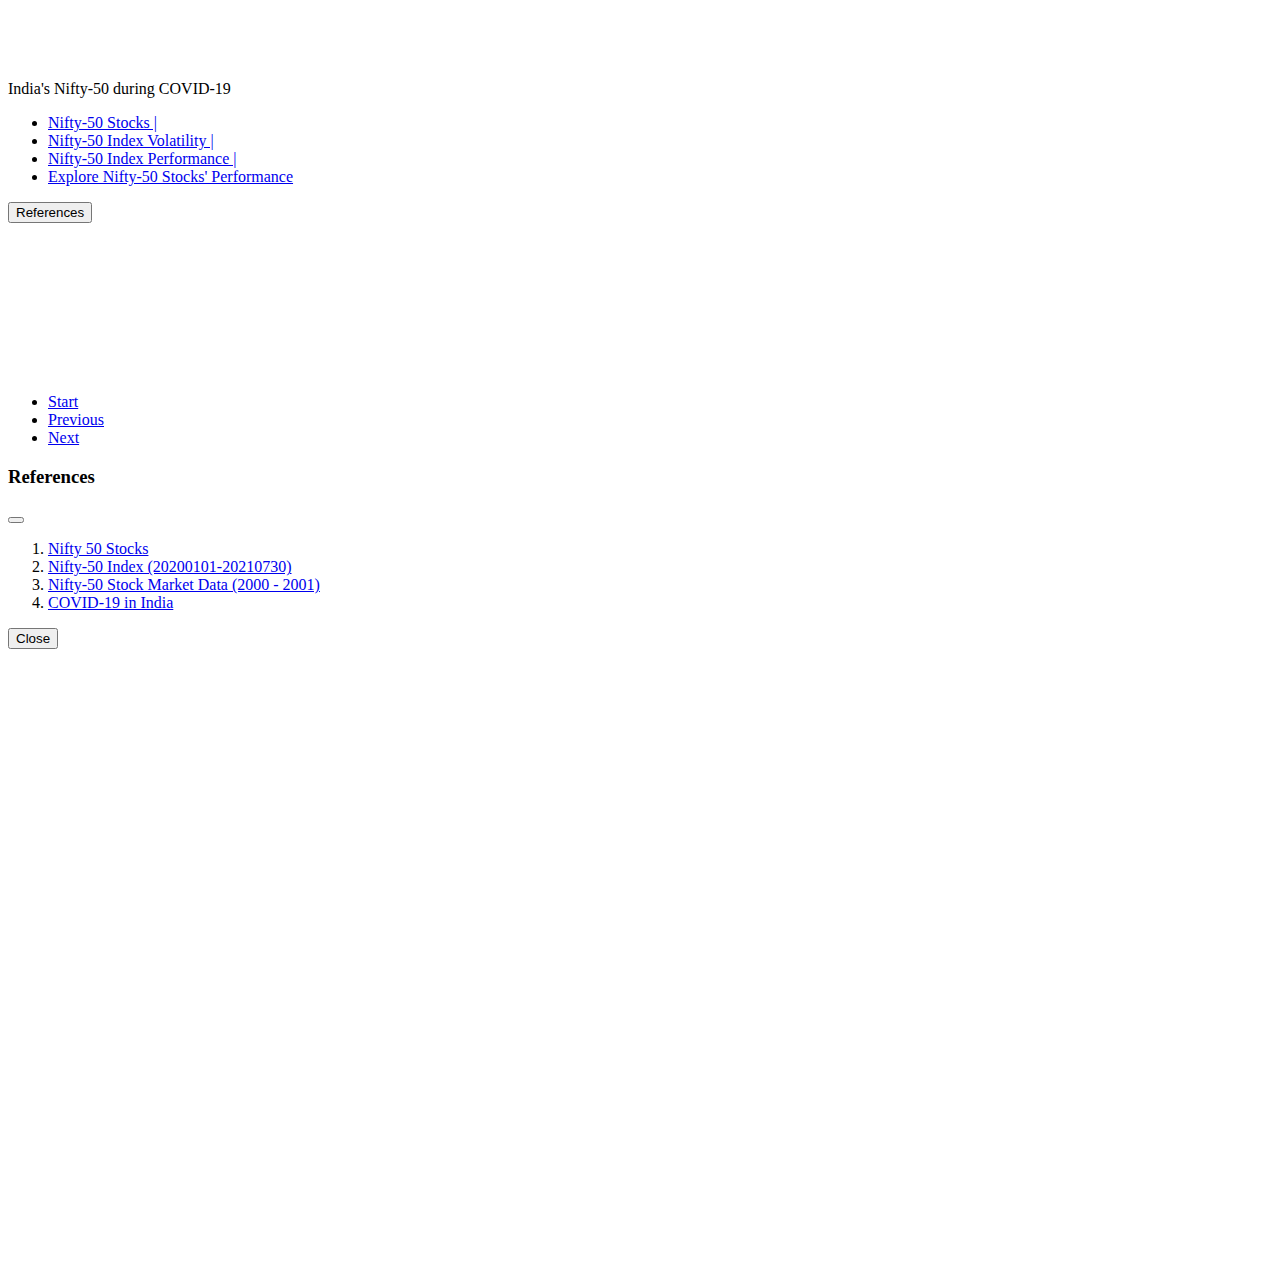
==== site/index.html @ d41908f2 "organize site artifacts" ====
<!doctype html>
<html lang="en">

<head>
  <!-- Required meta tags -->
  <meta charset="utf-8">
  <meta name="viewport" content="width=device-width, initial-scale=1">

  <!-- Bootstrap CSS -->
  <link href="https://cdn.jsdelivr.net/npm/bootstrap@5.0.2/dist/css/bootstrap.min.css" rel="stylesheet"
    integrity="sha384-EVSTQN3/azprG1Anm3QDgpJLIm9Nao0Yz1ztcQTwFspd3yD65VohhpuuCOmLASjC" crossorigin="anonymous">
  <style>
    .bd-placeholder-img {
      font-size: 1.125rem;
      text-anchor: middle;
      -webkit-user-select: none;
      -moz-user-select: none;
      user-select: none;
    }

    @media (min-width: 768px) {
      .bd-placeholder-img-lg {
        font-size: 3.5rem;
      }
    }
  </style>
  <link href="css/heroes.css" rel="stylesheet">
  <link href="css/navbar-top-fixed.css" rel="stylesheet">
  <link href="css/index.css" rel="stylesheet">
  <script src="https://d3js.org/d3.v7.min.js"></script>
  <script src="js/d3-annotation.js"></script>
  <title>Impact of COVID-19 on Nifty Top 50</title>
</head>

<body>
  <nav class="navbar navbar-expand-md navbar-dark fixed-top bg-primary">
    <div class="container-fluid">
      <a class="navbar-brand">India's Nifty-50 during COVID-19</a>
      <div class="collapse navbar-collapse" id="navbarCollapse">
        <ul class="navbar-nav me-auto mb-2 mb-md-0">
          <li class="nav-item">
            <a id="scene-0-link" class="nav-link active" aria-current="page" href="#">Nifty-50 Stocks |</a>
          </li>
          <li class="nav-item">
            <a id="scene-1-link" class="nav-link" href="#">Nifty-50 Index Volatility |</a>
          </li>
          <li class="nav-item">
            <a id="scene-2-link" class="nav-link" href="#">Nifty-50 Index Performance |</a>
          </li>
          
          <li class="nav-item">
            <a id="scene-3-link" class="nav-link" href="#">Explore Nifty-50 Stocks' Performance</a>
          </li>
        </ul>
        <button type="button" class="btn btn-primary" data-bs-toggle="modal" data-bs-target="#exampleModal">
          References
        </button>
      </div>
    </div>
  </nav>
  <div class="container col-xxl-8 px-4 py-5">
    <svg id="scene-0" style="display: none;"></svg>
    <svg id="scene-1" style="display: none;"></svg>
    <svg id="scene-2"></svg>
  </div>
  <nav aria-label="Scene Navigation">
    <ul class="pagination justify-content-center">
      <li class="page-item disabled" id="page-nav-home">
        <a class="page-link" href="#" tabindex="-1" aria-disabled="true">Start</a>
      </li>
      <li class="page-item disabled" id="page-nav-prev">
        <a class="page-link" href="#" tabindex="-1" aria-disabled="true">Previous</a>
      </li>
      <li class="page-item" id="page-nav-next">
        <a class="page-link" href="#">Next</a>
      </li>
    </ul>
  </nav>
  <!-- Button trigger modal -->

  <!-- Modal -->
  <div class="modal fade" id="exampleModal" tabindex="-1" aria-labelledby="exampleModalLabel" aria-hidden="true">
    <div class="modal-dialog">
      <div class="modal-content">
        <div class="modal-header">
          <h3 class="modal-title" id="exampleModalLabel">References</h3>
          <button type="button" class="btn-close" data-bs-dismiss="modal" aria-label="Close"></button>
        </div>
        <div class="modal-body">
          <OL>
            <LI><a href="https://www1.nseindia.com/products/content/equities/indices/nifty_50.htm" target="_blank">
                Nifty 50 Stocks</a></LI>
            <LI><a href="https://www1.nseindia.com/products/content/equities/indices/historical_index_data.htm"
                target="_blank">Nifty-50 Index (20200101-20210730)</a></LI>
            <LI><a href="https://www.kaggle.com/rohanrao/nifty50-stock-market-data" target="_blank">
                Nifty-50 Stock Market Data (2000 - 2001)</a></LI>
            <LI><a href="https://www.kaggle.com/sudalairajkumar/covid19-in-india" target="_blank">
                COVID-19 in India
              </a></LI>
          </OL>
        </div>
        <div class="modal-footer">
          <button type="button" class="btn btn-secondary" data-bs-dismiss="modal">Close</button>
        </div>
      </div>
    </div>
  </div>
  <script src="js/scene-0.js" type="text/javascript"></script>
  <script src="js/scene-1.js" type="text/javascript"></script>
  <script src="js/scene-2.js" type="text/javascript"></script>
  <script src="js/scene-3.js" type="text/javascript"></script>
  <script src="https://cdn.jsdelivr.net/npm/bootstrap@5.0.2/dist/js/bootstrap.bundle.min.js"
    integrity="sha384-MrcW6ZMFYlzcLA8Nl+NtUVF0sA7MsXsP1UyJoMp4YLEuNSfAP+JcXn/tWtIaxVXM"
    crossorigin="anonymous"></script>

  <script src="js/index.js" type="text/javascript"></script>
  <script type="text/javascript">
    renderScene0();
    renderScene1();
    renderScene2();
    renderScene3();
  </script>
</body>

</html>
---- site/css/heroes.css ----
.b-example-divider {
  height: 3rem;
  background-color: rgba(0, 0, 0, .1);
  border: solid rgba(0, 0, 0, .15);
  border-width: 1px 0;
  box-shadow: inset 0 .5em 1.5em rgba(0, 0, 0, .1), inset 0 .125em .5em rgba(0, 0, 0, .15);
}

@media (min-width: 992px) {
  .rounded-lg-3 { border-radius: .3rem; }
}
---- site/css/navbar-top-fixed.css ----
/* Show it is fixed to the top */
body {
  min-height: 75rem;
  padding-top: 4.5rem;
}
---- site/css/index.css ----
.line {
  fill: none;
  stroke: steelblue;
  stroke-width: 2px;
}

.axisGreen text {
  fill: #69b3a2;
}

.axisRed text {
  fill: red;
}

.grid line {
  stroke: lightgrey;
  stroke-opacity: 0.7;
  shape-rendering: crispEdges;
}

.grid path {
  stroke-width: 0;
}
.annotation-note-label {
  font-size: 50%;
}
.annotation-note-title {
  font-size: 60%;
}
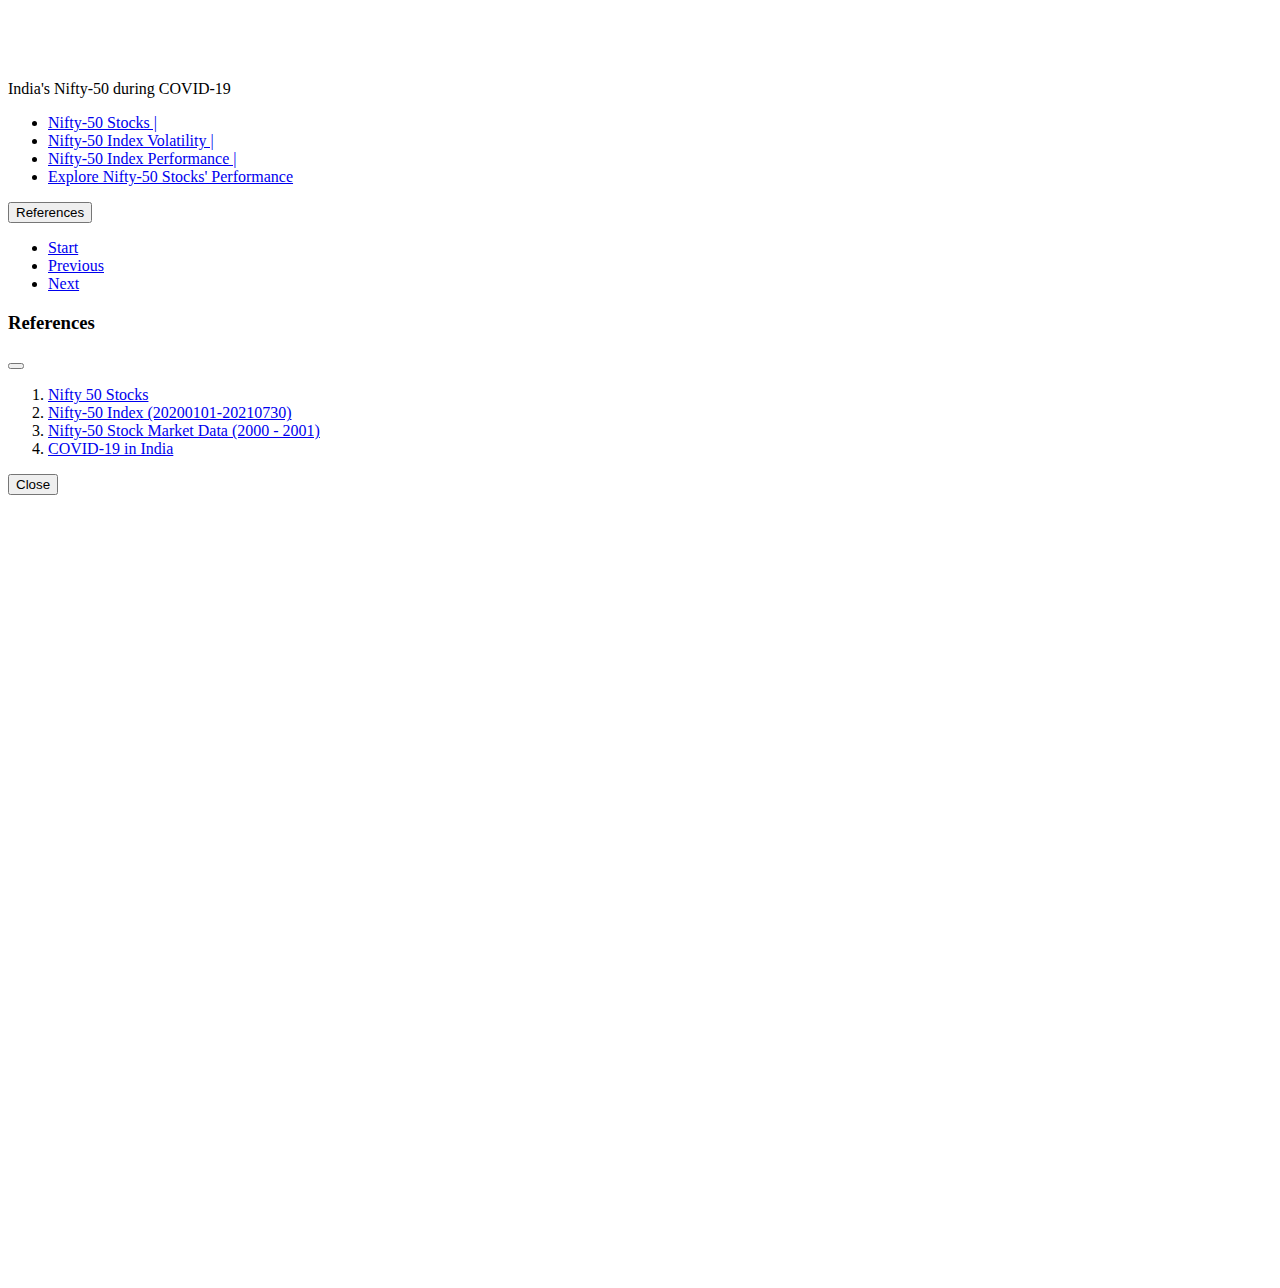
==== commit c28c6217: "nifty-top-50-by-industry data" ====
--- a/site/index.html
+++ b/site/index.html
@@ -47,7 +47,7 @@
           <li class="nav-item">
             <a id="scene-2-link" class="nav-link" href="#">Nifty-50 Index Performance |</a>
           </li>
-          
+
           <li class="nav-item">
             <a id="scene-3-link" class="nav-link" href="#">Explore Nifty-50 Stocks' Performance</a>
           </li>
@@ -59,9 +59,19 @@
     </div>
   </nav>
   <div class="container col-xxl-8 px-4 py-5">
-    <svg id="scene-0" style="display: none;"></svg>
-    <svg id="scene-1" style="display: none;"></svg>
-    <svg id="scene-2"></svg>
+    <div id="div-scene-0" style="display: none;">
+      <svg id="scene-0"></svg>
+    </div>
+    <div id="div-scene-1" style="display: none;">
+      <svg id="scene-1"></svg>
+    </div>
+    <div id="div-scene-2" style="display: none;">
+      <svg id="scene-2"></svg>
+    </div>
+    <div id="div-scene-3" style="display: none;">
+      <svg id="scene-3"></svg>
+    </div>
+
   </div>
   <nav aria-label="Scene Navigation">
     <ul class="pagination justify-content-center">
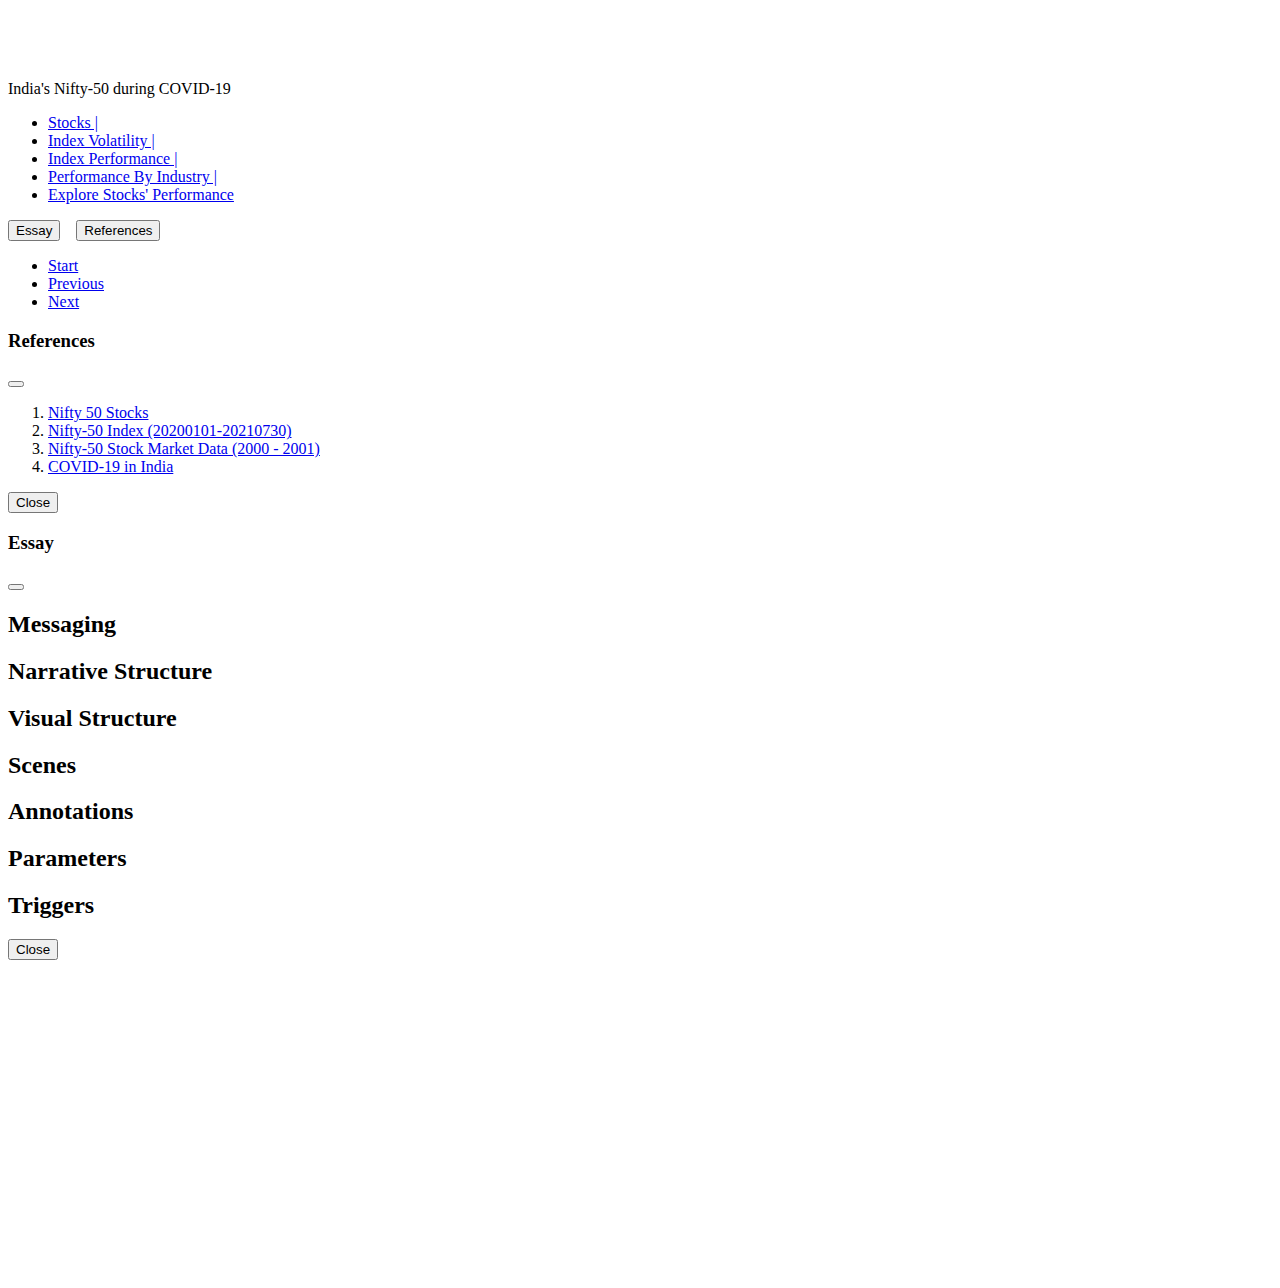
==== commit 562a57a4: "all scenes complete, commentary pending" ====
--- a/site/index.html
+++ b/site/index.html
@@ -33,26 +33,31 @@
 </head>
 
 <body>
-  <nav class="navbar navbar-expand-md navbar-dark fixed-top bg-primary">
+  <nav class="navbar navbar-expand-md navbar-dark fixed-top bg-dark">
     <div class="container-fluid">
       <a class="navbar-brand">India's Nifty-50 during COVID-19</a>
       <div class="collapse navbar-collapse" id="navbarCollapse">
         <ul class="navbar-nav me-auto mb-2 mb-md-0">
           <li class="nav-item">
-            <a id="scene-0-link" class="nav-link active" aria-current="page" href="#">Nifty-50 Stocks |</a>
+            <a id="scene-0-link" class="nav-link active" aria-current="page" href="#">Stocks |</a>
           </li>
           <li class="nav-item">
-            <a id="scene-1-link" class="nav-link" href="#">Nifty-50 Index Volatility |</a>
+            <a id="scene-1-link" class="nav-link" href="#">Index Volatility |</a>
           </li>
           <li class="nav-item">
-            <a id="scene-2-link" class="nav-link" href="#">Nifty-50 Index Performance |</a>
+            <a id="scene-2-link" class="nav-link" href="#">Index Performance |</a>
           </li>
-
           <li class="nav-item">
-            <a id="scene-3-link" class="nav-link" href="#">Explore Nifty-50 Stocks' Performance</a>
+            <a id="scene-3-link" class="nav-link" href="#">Performance By Industry |</a>
+          </li>
+          <li class="nav-item">
+            <a id="scene-4-link" class="nav-link" href="#">Explore Stocks' Performance</a>
           </li>
         </ul>
-        <button type="button" class="btn btn-primary" data-bs-toggle="modal" data-bs-target="#exampleModal">
+        <button type="button" class="btn btn-primary" data-bs-toggle="modal" data-bs-target="#essayModal">
+          Essay
+        </button>&nbsp;&nbsp;&nbsp;
+        <button type="button" class="btn btn-primary" data-bs-toggle="modal" data-bs-target="#referencesModal">
           References
         </button>
       </div>
@@ -64,12 +69,32 @@
     </div>
     <div id="div-scene-1" style="display: none;">
       <svg id="scene-1"></svg>
+      <div id="div-scene1-pc-tooltip"></div>
+      <div id="div-scene1-ac-tooltip"></div>
     </div>
     <div id="div-scene-2" style="display: none;">
       <svg id="scene-2"></svg>
+      <div id="div-scene2-dc-tooltip"></div>
+      <div id="div-scene2-ac-tooltip"></div>
     </div>
     <div id="div-scene-3" style="display: none;">
       <svg id="scene-3"></svg>
+    </div>
+    <div id="div-scene-4" style="display: none;">
+      <form class="row g-3">
+        <div class="col-md-6">
+          <label for="labelForIndustries" class="form-label"><b>Industry</b></label>
+          <select class="form-control" id="industries">
+            
+          </select>
+      </div>
+        <div class="col-md-6">
+          <label for="labelForSymbols" class="form-label"><b>Symbol</b></label>
+          <select class="form-control" id="symbols"></select>
+        </div>
+      </form>
+      <svg id="scene-4"></svg>
+      <div id="div-scene4-tooltip"></div>
     </div>
 
   </div>
@@ -86,14 +111,12 @@
       </li>
     </ul>
   </nav>
-  <!-- Button trigger modal -->
-
   <!-- Modal -->
-  <div class="modal fade" id="exampleModal" tabindex="-1" aria-labelledby="exampleModalLabel" aria-hidden="true">
+  <div class="modal fade" id="referencesModal" tabindex="-1" aria-labelledby="referencesModalLabel" aria-hidden="true">
     <div class="modal-dialog">
       <div class="modal-content">
         <div class="modal-header">
-          <h3 class="modal-title" id="exampleModalLabel">References</h3>
+          <h3 class="modal-title" id="referencesModalLabel">References</h3>
           <button type="button" class="btn-close" data-bs-dismiss="modal" aria-label="Close"></button>
         </div>
         <div class="modal-body">
@@ -115,10 +138,40 @@
       </div>
     </div>
   </div>
+  <div class="modal fade" id="essayModal" tabindex="-1" aria-labelledby="essayModalLabel" aria-hidden="true">
+    <div class="modal-dialog modal-lg">
+      <div class="modal-content">
+        <div class="modal-header">
+          <h3 class="modal-title" id="essayModalLabel">Essay</h3>
+          <button type="button" class="btn-close" data-bs-dismiss="modal" aria-label="Close"></button>
+        </div>
+        <div class="modal-body">
+          <H2>Messaging</H2>
+          <p></p>
+          <H2>Narrative Structure</H2>
+          <p></p>
+          <H2>Visual Structure</H2>
+          <p></p>
+          <H2>Scenes</H2>
+          <p></p>
+          <H2>Annotations</H2>
+          <p></p>
+          <H2>Parameters</H2>
+          <p></p>
+          <H2>Triggers</H2>
+          <p></p>
+        </div>
+        <div class="modal-footer">
+          <button type="button" class="btn btn-secondary" data-bs-dismiss="modal">Close</button>
+        </div>
+      </div>
+    </div>
+  </div>
   <script src="js/scene-0.js" type="text/javascript"></script>
   <script src="js/scene-1.js" type="text/javascript"></script>
   <script src="js/scene-2.js" type="text/javascript"></script>
   <script src="js/scene-3.js" type="text/javascript"></script>
+  <script src="js/scene-4.js" type="text/javascript"></script>
   <script src="https://cdn.jsdelivr.net/npm/bootstrap@5.0.2/dist/js/bootstrap.bundle.min.js"
     integrity="sha384-MrcW6ZMFYlzcLA8Nl+NtUVF0sA7MsXsP1UyJoMp4YLEuNSfAP+JcXn/tWtIaxVXM"
     crossorigin="anonymous"></script>
@@ -129,6 +182,7 @@
     renderScene1();
     renderScene2();
     renderScene3();
+    initScene4();
   </script>
 </body>
 
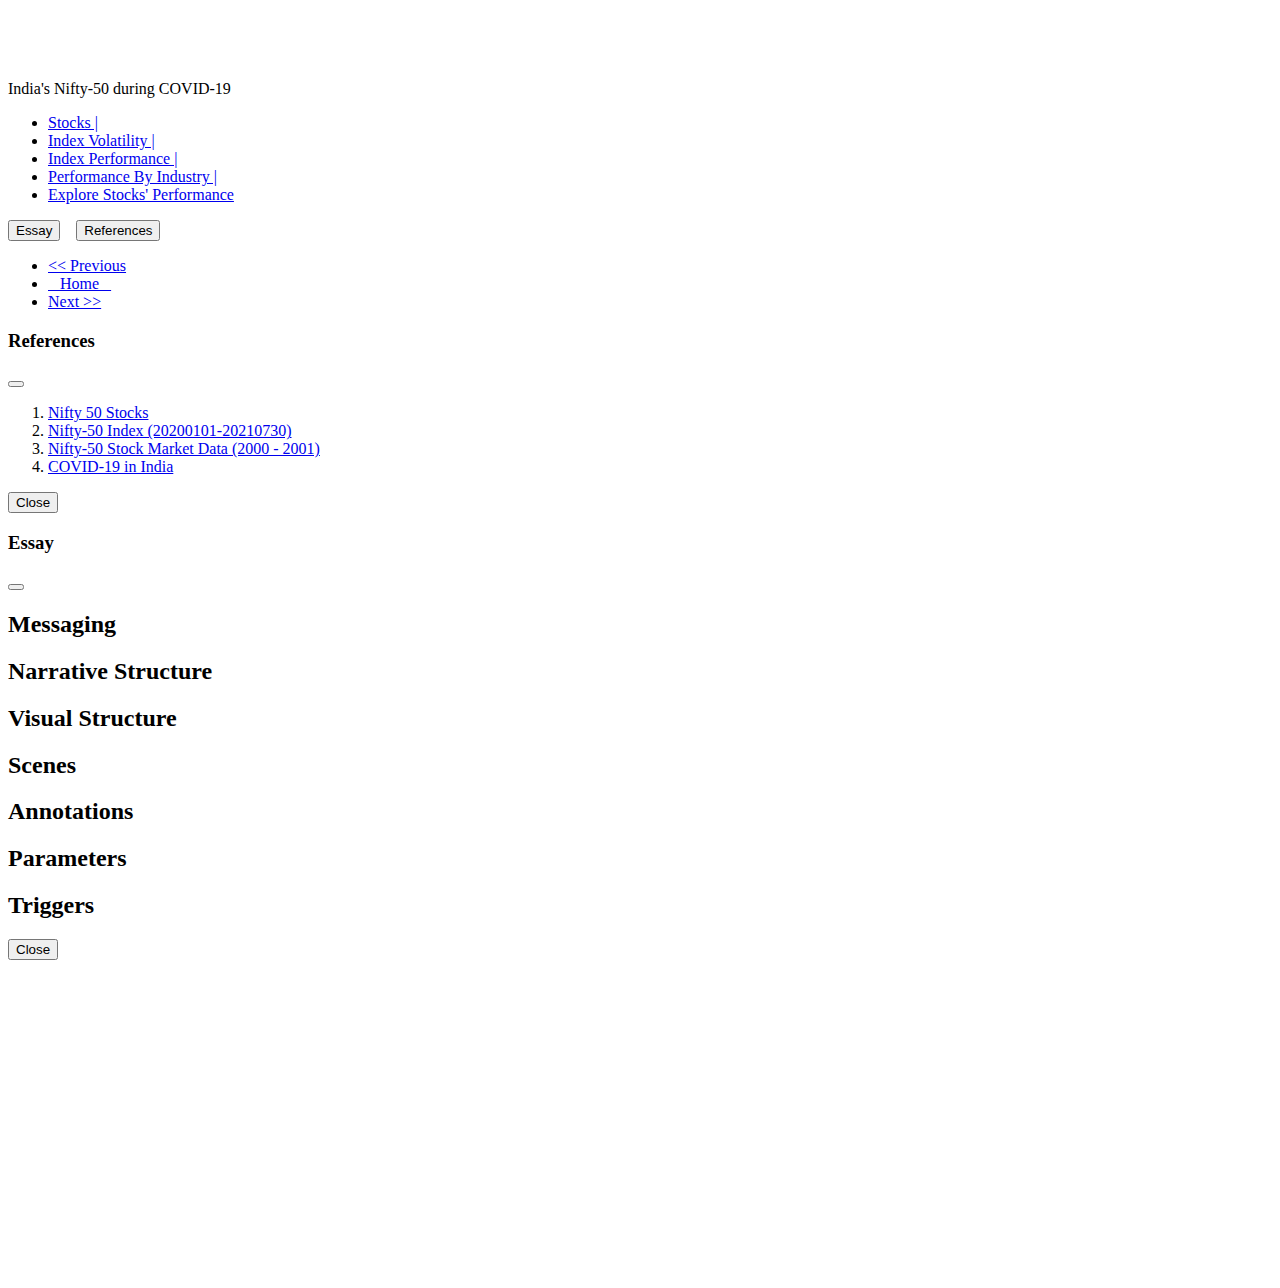
==== commit acde1bbf: "move nav to top" ====
--- a/site/index.html
+++ b/site/index.html
@@ -63,6 +63,22 @@
       </div>
     </div>
   </nav>
+  <nav aria-label="Scene Navigation">
+    <ul class="pagination justify-content-center">
+      <li class="page-item disabled" id="page-nav-prev">
+        <a class="page-link" href="#" tabindex="-1" aria-disabled="true">&lt;&lt; Previous</a>
+      </li>
+      <li class="page-item disabled" id="page-nav-home">
+        <a class="page-link" href="#" tabindex="-1" aria-disabled="true">
+          &nbsp;&nbsp;&nbsp;Home&nbsp;&nbsp;&nbsp;
+        </a>
+      </li>
+      <li class="page-item" id="page-nav-next">
+        <a class="page-link" href="#">Next &gt;&gt;</a>
+      </li>
+    </ul>
+  </nav>
+
   <div class="container col-xxl-8 px-4 py-5">
     <div id="div-scene-0" style="display: none;">
       <svg id="scene-0"></svg>
@@ -85,9 +101,9 @@
         <div class="col-md-6">
           <label for="labelForIndustries" class="form-label"><b>Industry</b></label>
           <select class="form-control" id="industries">
-            
+
           </select>
-      </div>
+        </div>
         <div class="col-md-6">
           <label for="labelForSymbols" class="form-label"><b>Symbol</b></label>
           <select class="form-control" id="symbols"></select>
@@ -96,21 +112,7 @@
       <svg id="scene-4"></svg>
       <div id="div-scene4-tooltip"></div>
     </div>
-
   </div>
-  <nav aria-label="Scene Navigation">
-    <ul class="pagination justify-content-center">
-      <li class="page-item disabled" id="page-nav-home">
-        <a class="page-link" href="#" tabindex="-1" aria-disabled="true">Start</a>
-      </li>
-      <li class="page-item disabled" id="page-nav-prev">
-        <a class="page-link" href="#" tabindex="-1" aria-disabled="true">Previous</a>
-      </li>
-      <li class="page-item" id="page-nav-next">
-        <a class="page-link" href="#">Next</a>
-      </li>
-    </ul>
-  </nav>
   <!-- Modal -->
   <div class="modal fade" id="referencesModal" tabindex="-1" aria-labelledby="referencesModalLabel" aria-hidden="true">
     <div class="modal-dialog">
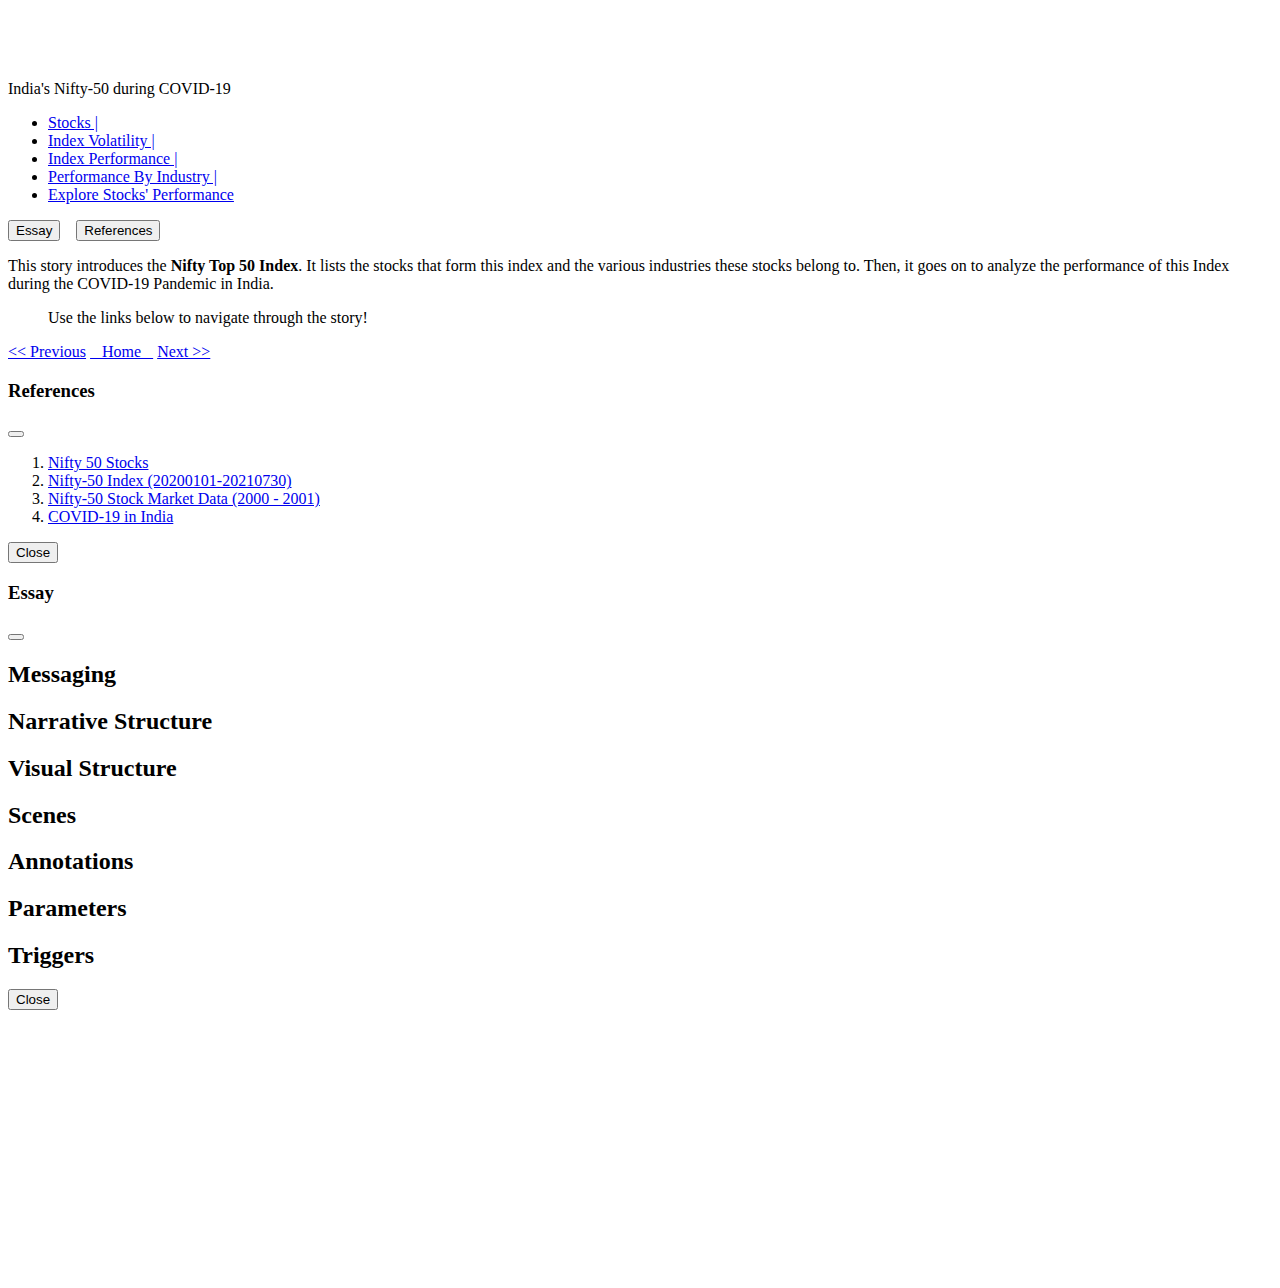
==== commit 178d8aa7: "add commentary" ====
--- a/site/index.html
+++ b/site/index.html
@@ -63,40 +63,97 @@
       </div>
     </div>
   </nav>
-  <nav aria-label="Scene Navigation">
-    <ul class="pagination justify-content-center">
-      <li class="page-item disabled" id="page-nav-prev">
-        <a class="page-link" href="#" tabindex="-1" aria-disabled="true">&lt;&lt; Previous</a>
-      </li>
-      <li class="page-item disabled" id="page-nav-home">
-        <a class="page-link" href="#" tabindex="-1" aria-disabled="true">
-          &nbsp;&nbsp;&nbsp;Home&nbsp;&nbsp;&nbsp;
-        </a>
-      </li>
-      <li class="page-item" id="page-nav-next">
-        <a class="page-link" href="#">Next &gt;&gt;</a>
-      </li>
-    </ul>
+  <div class="container col-xxl-10 px-4 py-5">
+    <p class="lead">This story introduces the <b>Nifty Top 50 Index</b>. It lists the stocks that form this index and
+      the various industries these stocks belong to. Then, it goes on to analyze the performance of this Index during
+      the COVID-19 Pandemic in India.</p>
+
+    <blockquote class="blockquote text-center">
+      <footer class="text-secondary">Use the links below to navigate through the story!</footer>
+    </blockquote>
+  </div>
+
+  <nav class="nav nav-pills nav-fill">
+    <a class="nav-item nav-link disabled" id="page-nav-prev" href="#">&lt;&lt; Previous</a>
+    <a class="nav-item nav-link disabled" id="page-nav-home" href="#">&nbsp;&nbsp;&nbsp;Home&nbsp;&nbsp;&nbsp;</a>
+    <a class="nav-item nav-link" id="page-nav-next" href="#">Next &gt;&gt;</a>
   </nav>
 
-  <div class="container col-xxl-8 px-4 py-5">
+  <div class="container col-xxl-10 px-4 py-5 bg-light">
     <div id="div-scene-0" style="display: none;">
+      <p>This bar plot shows number of stocks across different industries. The annotations
+        list
+        the Symbols of the stocks in each industry, as comma-separated values.</p>
       <svg id="scene-0"></svg>
     </div>
     <div id="div-scene-1" style="display: none;">
+      <p>
+        <a href="https://www.investopedia.com/terms/v/volatility.asp" target="_blank">Volatility</a> is a statistical
+        measure of the dispersion of returns for a given market index (or security). Higher volatility indicates higher
+        risk.
+        <br>
+        In this line graph with dual axes, we try to find correlation between number of
+        active COVID-19 cases and the Volatility of NIFTY-50 Index:
+      <UL>
+        <LI>the left-axis represents the number of active
+          cases since the first case was detected in India in Feb 2020, till July 2021
+        </LI>
+        <LI>the right-axis represents the volatility of the NIFTY-50 index during this period</LI>
+      </UL>
+      The following observations have been annotated in the graph:
+      <OL>
+        <LI>The shutdown announced in major countries like US, UK affected the Volatility of the index</LI>
+        <LI>During the first and second wave of the COVID-19 pandemic in India, the Volatility of the index was normal!
+        </LI>
+      </OL>
+      </p>
       <svg id="scene-1"></svg>
       <div id="div-scene1-pc-tooltip"></div>
       <div id="div-scene1-ac-tooltip"></div>
     </div>
     <div id="div-scene-2" style="display: none;">
+      <p>
+        <a href="https://www.investopedia.com/terms/p/performance-based-index.asp" target="_blank">Performance-based
+          Index</a> provides investors with a more accurate depiction of the performance to manage risk and position
+        sizing effectively.
+        <br>
+        In this line graph with dual axes, we try to find correlation between number of
+        active COVID-19 cases and the Performance of NIFTY-50 Index:
+      <UL>
+        <LI>the left-axis represents the number of active
+          cases since the first case was detected in India in Feb 2020, till July 2021
+        </LI>
+        <LI>the right-axis represents the Performance of the NIFTY-50 index during this period</LI>
+      </UL>
+      The following observations have been annotated in the graph:
+      <OL>
+        <LI>The Index suffered during the shutdown announced in major countries like US, UK etc.,</LI>
+        <LI>While the Performance of the Index kept improving during the first and second waves, a steep increase has
+          been observed during the recovery between first and second wave!
+        </LI>
+      </OL>
+      </p>
       <svg id="scene-2"></svg>
       <div id="div-scene2-dc-tooltip"></div>
       <div id="div-scene2-ac-tooltip"></div>
     </div>
     <div id="div-scene-3" style="display: none;">
+      <p>
+        In this multi-line graph, the performance of stocks, by Industry, is plotted. This chart allows viewing the
+        trends of each of the Industries, using the selection widget on the right. Hover on the number or
+        colored-rectangle of an Industry to highlight its trend in the chart.
+      </p>
       <svg id="scene-3"></svg>
     </div>
     <div id="div-scene-4" style="display: none;">
+      <p>
+        <a href="https://www.investopedia.com/terms/v/vwap.asp" target=_blank>Volume Weighted Average Price (VWAP)</a>
+        is a trading benchmark that provides traders with insight into both the trend and value of a security.
+        <br>
+        This form allows to drill-down further to understand the VWAP of each Stock in a given industry, during the
+        COVID-19 pandemic. The points on the graph provide the actual values of VWAP at regular intervals in the
+        duration.
+      </p>
       <form class="row g-3">
         <div class="col-md-6">
           <label for="labelForIndustries" class="form-label"><b>Industry</b></label>
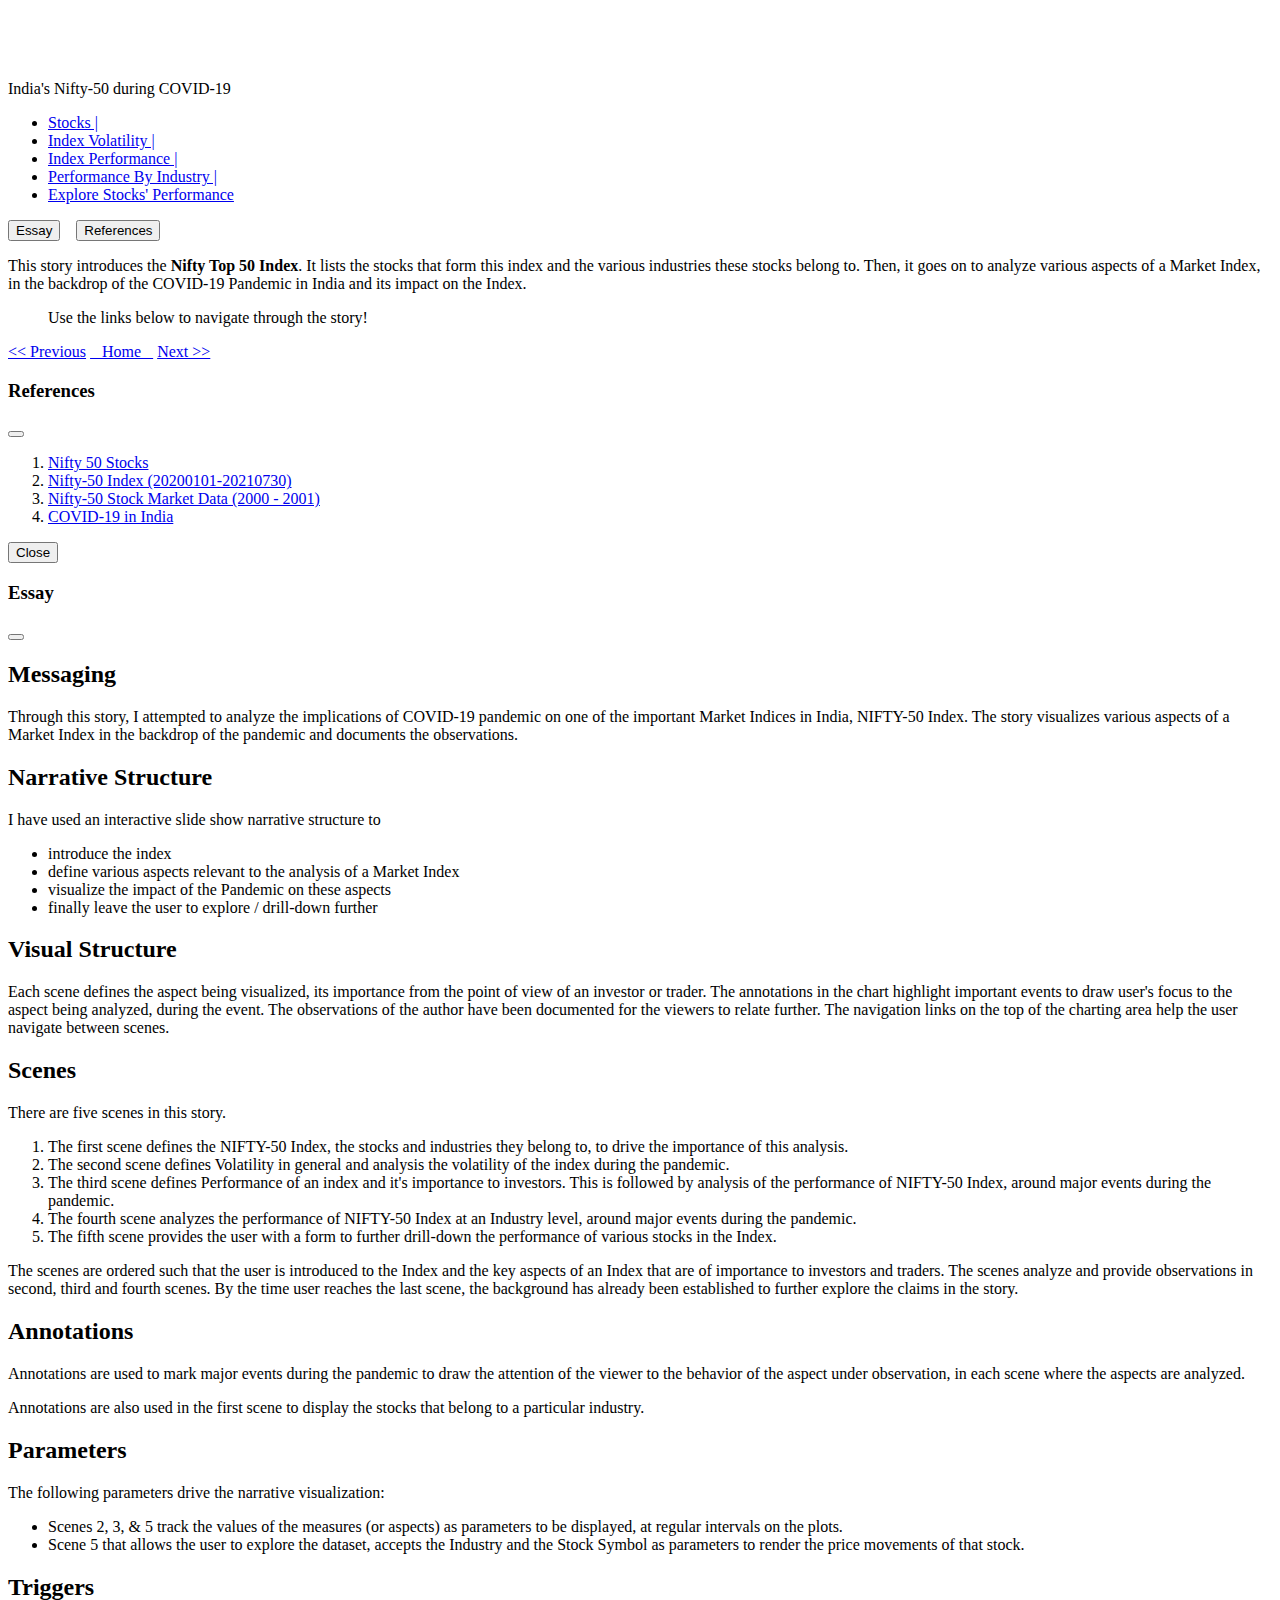
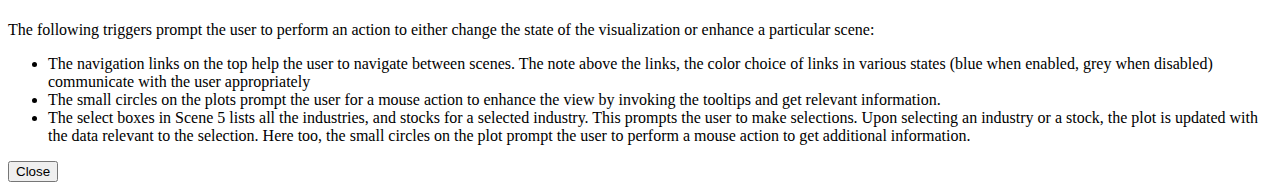
==== commit 8e581834: "essay added" ====
--- a/site/index.html
+++ b/site/index.html
@@ -65,8 +65,8 @@
   </nav>
   <div class="container col-xxl-10 px-4 py-5">
     <p class="lead">This story introduces the <b>Nifty Top 50 Index</b>. It lists the stocks that form this index and
-      the various industries these stocks belong to. Then, it goes on to analyze the performance of this Index during
-      the COVID-19 Pandemic in India.</p>
+      the various industries these stocks belong to. Then, it goes on to analyze various aspects of a Market Index, in
+      the backdrop of the COVID-19 Pandemic in India and its impact on the Index.</p>
 
     <blockquote class="blockquote text-center">
       <footer class="text-secondary">Use the links below to navigate through the story!</footer>
@@ -206,19 +206,72 @@
         </div>
         <div class="modal-body">
           <H2>Messaging</H2>
-          <p></p>
+          <p>Through this story, I attempted to analyze the implications of COVID-19 pandemic on one of the important
+            Market Indices in India, NIFTY-50 Index. The story visualizes various aspects of a Market Index in the
+            backdrop of the pandemic and documents the observations.</p>
           <H2>Narrative Structure</H2>
-          <p></p>
+          <p>I have used an interactive slide show narrative structure to
+          <UL>
+            <LI>introduce the index</LI>
+            <LI>define various aspects relevant to the analysis of a Market Index</LI>
+            <LI>visualize the impact of the Pandemic on these aspects</LI>
+            <LI>finally leave the user to explore / drill-down further</LI>
+          </UL>
+          </p>
           <H2>Visual Structure</H2>
-          <p></p>
+          <p>Each scene defines the aspect being visualized, its importance from the point of view of an investor or
+            trader. The annotations in the chart highlight important events to draw user's focus to the aspect being
+            analyzed, during the event. The observations of the author have been documented for the viewers to relate
+            further. The navigation links on the top of the charting area help the user navigate between scenes.</p>
           <H2>Scenes</H2>
-          <p></p>
+          <p>
+            There are five scenes in this story.
+          <OL>
+            <LI>The first scene defines the NIFTY-50 Index, the stocks and industries they belong to, to drive the
+              importance of this analysis.</LI>
+            <LI>The second scene defines Volatility in general and analysis the volatility of the index during the
+              pandemic.</LI>
+            <LI>The third scene defines Performance of an index and it's importance to investors. This is followed by
+              analysis of the performance of NIFTY-50 Index, around major events during the pandemic.</LI>
+            <LI>The fourth scene analyzes the performance of NIFTY-50 Index at an Industry level, around major events
+              during the pandemic.</LI>
+            <LI>The fifth scene provides the user with a form to further drill-down the performance of various stocks in
+              the Index.</LI>
+          </OL>
+          The scenes are ordered such that the user is introduced to the Index and the key aspects of an Index that are
+          of importance to investors and traders. The scenes analyze and provide observations in second, third and
+          fourth scenes. By the time user reaches the last scene, the background has already been established to further
+          explore the claims in the story.
+          </p>
           <H2>Annotations</H2>
-          <p></p>
+          <p>Annotations are used to mark major events during the pandemic to draw the attention of the viewer to the
+            behavior of the aspect under observation, in each scene where the aspects are analyzed.</p>
+          <p>Annotations are also used in the first scene to display the stocks that belong to a particular industry.
+          </p>
           <H2>Parameters</H2>
-          <p></p>
+          <p>The following parameters drive the narrative visualization:
+          <UL>
+            <LI>Scenes 2, 3, & 5 track the values of the measures (or aspects) as parameters to be displayed, at regular
+              intervals on the plots.</LI>
+            <LI>Scene 5 that allows the user to explore the dataset, accepts the Industry and the Stock Symbol as
+              parameters to render the price movements of that stock.</LI>
+          </UL>
+          </p>
           <H2>Triggers</H2>
-          <p></p>
+          <p>The following triggers prompt the user to perform an action to either change the state of the visualization
+            or enhance a particular scene:
+          <UL>
+            <LI>The navigation links on the top help the user to navigate between scenes. The note above the links, the
+              color choice of links in various states (blue when enabled, grey when disabled) communicate with the user
+              appropriately</LI>
+            <LI>The small circles on the plots prompt the user for a mouse action to enhance the view by invoking the
+              tooltips and get relevant information.</LI>
+            <LI>The select boxes in Scene 5 lists all the industries, and stocks for a selected industry. This prompts
+              the user to make selections. Upon selecting an industry or a stock, the plot is updated with the data
+              relevant to the selection. Here too, the small circles on the plot prompt the user to perform a mouse
+              action to get additional information.</LI>
+          </UL>
+          </p>
         </div>
         <div class="modal-footer">
           <button type="button" class="btn btn-secondary" data-bs-dismiss="modal">Close</button>
